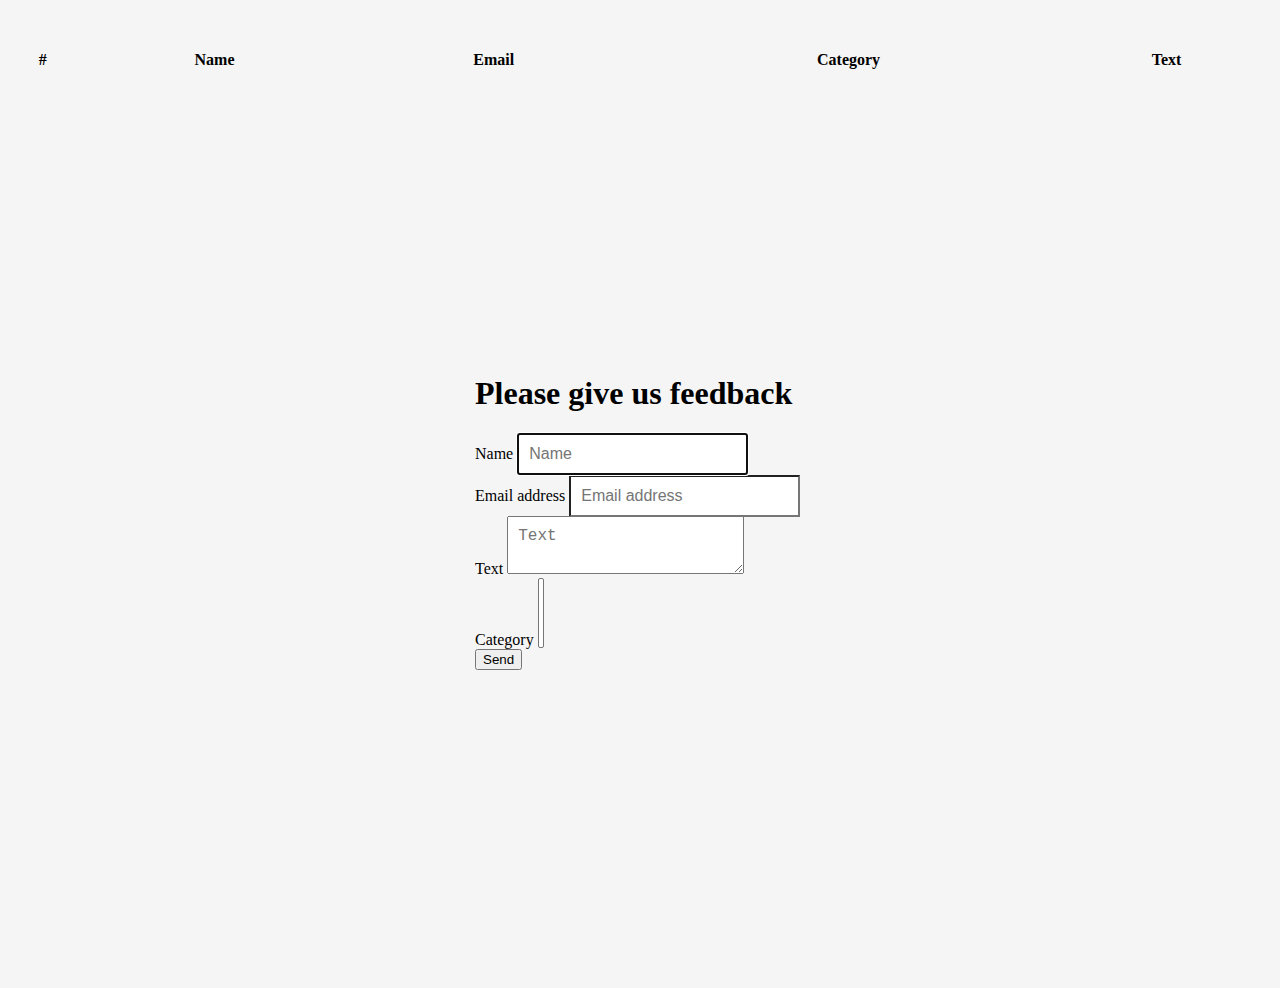
==== src/main/resources/templates/index.html @ dac812de "validation" ====
<!DOCTYPE html>
<html xmlns="http://www.w3.org/1999/xhtml" xmlns:th="http://www.thymeleaf.org">
<head>
    <meta http-equiv="Content-Type" content="text/html; charset=UTF-8"/>

    <title>Feedback form</title>

    <link href="https://cdn.jsdelivr.net/npm/bootstrap@5.0.0-beta2/dist/css/bootstrap.min.css" rel="stylesheet"
          integrity="sha384-BmbxuPwQa2lc/FVzBcNJ7UAyJxM6wuqIj61tLrc4wSX0szH/Ev+nYRRuWlolflfl" crossorigin="anonymous">
    <script src="https://cdn.jsdelivr.net/npm/bootstrap@5.0.0-beta2/dist/js/bootstrap.bundle.min.js"
            integrity="sha384-b5kHyXgcpbZJO/tY9Ul7kGkf1S0CWuKcCD38l8YkeH8z8QjE0GmW1gYU5S9FOnJ0"
            crossorigin="anonymous"></script>
    <link href="../static/css/style.css" th:href="@{/css/style.css}" rel="stylesheet"/>

</head>
<body class="text-center">

<div class="feedback-table-area">
    <table class="feedback-table" aria-label="Feedback table">
        <thead>
        <tr>
            <th scope="col">#</th>
            <th scope="col">Name</th>
            <th scope="col">Email</th>
            <th scope="col">Category</th>
            <th scope="col">Text</th>
        </tr>
        </thead>
        <tbody>
        <tr th:each="feedback, state : ${feedbacks}">
            <td th:text="${state.count}"></td>
            <td th:text="${feedback.name}"></td>
            <td th:text="${feedback.email}"></td>
            <td>
                <span th:each="category : ${feedback.categories}" th:text="${category.name  +', '}"></span>
            </td>
            <td th:text="${feedback.text}"></td>
        </tr>
        </tbody>
    </table>
</div>

<div class="form-feedback">
    <form action="#" th:action="@{/}" th:object="${newfeedback}" method="post">
        <div class="alert alert-danger" th:if="${#fields.hasErrors('*')}">
            <p th:each="err : ${#fields.errors('*')}" th:text="${err}"></p>
        </div>
        <h1 class="h3 mb-3 fw-normal">Please give us feedback</h1>
        <div class="mb-3">
            <label for="inputName" class="visually-hidden">Name</label>
            <input type="text" th:field="${newfeedback.name}" id="inputName" class="form-control" placeholder="Name"  autofocus>
            <span class="alert alert-warning" th:if="${#fields.hasErrors('name')}" th:errors="*{name}"></span>


        </div>
        <div class="mb-3">
            <label for="inputEmail" class="visually-hidden">Email address</label>
            <input type="email" th:field="*{email}" id="inputEmail" class="form-control" placeholder="Email address">
            <span class="alert alert-warning" th:if="${#fields.hasErrors('email')}" th:errors="*{email}"></span>
        </div>
        <div class="mb-3">
            <label for="inputFeedback" class="visually-hidden">Text</label>
            <textarea th:field="*{text}" id="inputFeedback" class="form-control" placeholder="Text"></textarea>
            <span class="alert alert-warning" th:if="${#fields.hasErrors('text')}" th:errors="*{text}"></span>
        </div>
        <div class="mb-3">
            <label for="inputCategory" class="visually-hidden">Category</label>
            <select id="inputCategory" th:field="*{categories}" class="form-select" multiple>
                <option th:each="category : ${categoriesAll}"
                        th:disabled="${!category.hasChildren()}"
                        th:text="${'-'*(category.level-1)+category.name}"
                        th:value="${category.id}">
                </option>
            </select>

        </div>
        <button class="w-100 btn btn-lg btn-primary" type="submit" value="create new feedback">Send</button>
    </form>
</div>
</body>
</html>
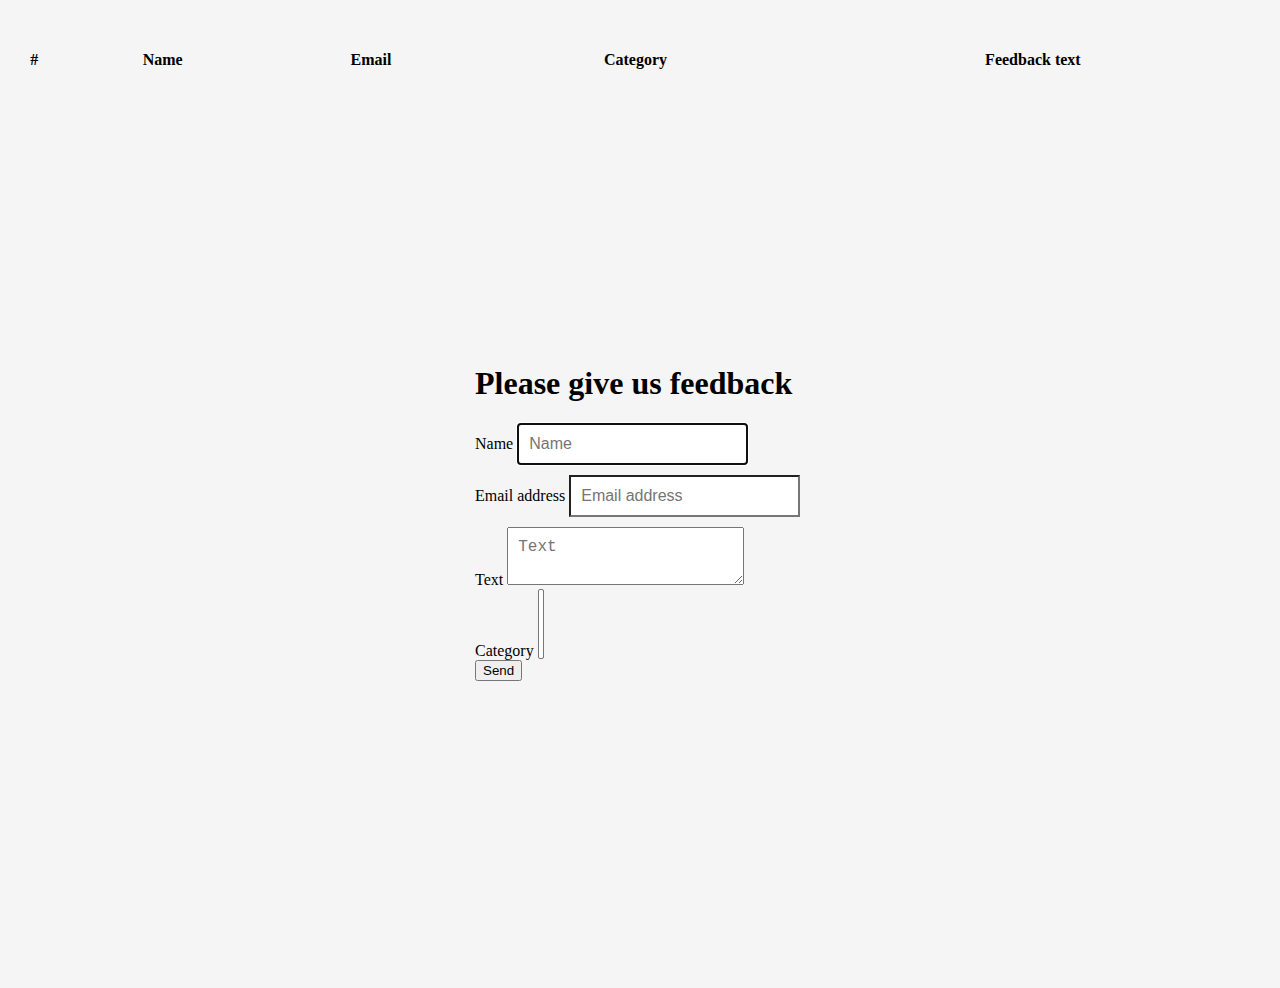
==== commit 41d8a889: "Validation finished" ====
--- a/src/main/resources/templates/index.html
+++ b/src/main/resources/templates/index.html
@@ -1,5 +1,5 @@
 <!DOCTYPE html>
-<html xmlns="http://www.w3.org/1999/xhtml" xmlns:th="http://www.thymeleaf.org">
+<html lang="en" xmlns="http://www.w3.org/1999/xhtml" xmlns:th="http://www.thymeleaf.org">
 <head>
     <meta http-equiv="Content-Type" content="text/html; charset=UTF-8"/>
 
@@ -14,7 +14,6 @@
 
 </head>
 <body class="text-center">
-
 <div class="feedback-table-area">
     <table class="feedback-table" aria-label="Feedback table">
         <thead>
@@ -23,60 +22,54 @@
             <th scope="col">Name</th>
             <th scope="col">Email</th>
             <th scope="col">Category</th>
-            <th scope="col">Text</th>
+            <th scope="col">Feedback text</th>
         </tr>
         </thead>
         <tbody>
         <tr th:each="feedback, state : ${feedbacks}">
             <td th:text="${state.count}"></td>
-            <td th:text="${feedback.name}"></td>
-            <td th:text="${feedback.email}"></td>
-            <td>
-                <span th:each="category : ${feedback.categories}" th:text="${category.name  +', '}"></span>
-            </td>
-            <td th:text="${feedback.text}"></td>
+            <td th:text="${feedback.userName}"></td>
+            <td th:text="${feedback.email.toLowerCase()}"></td>
+            <td><span th:each="category : ${feedback.categories}" th:text="${category.description +', '}"></span></td>
+            <td th:text="${feedback.feedbackText}"></td>
         </tr>
         </tbody>
     </table>
 </div>
+<div class="form-feedback">
 
-<div class="form-feedback">
-    <form action="#" th:action="@{/}" th:object="${newfeedback}" method="post">
-        <div class="alert alert-danger" th:if="${#fields.hasErrors('*')}">
-            <p th:each="err : ${#fields.errors('*')}" th:text="${err}"></p>
-        </div>
+    <form action="#" th:action="@{/}" th:object="${newFeedback}" method="post">
         <h1 class="h3 mb-3 fw-normal">Please give us feedback</h1>
         <div class="mb-3">
             <label for="inputName" class="visually-hidden">Name</label>
-            <input type="text" th:field="${newfeedback.name}" id="inputName" class="form-control" placeholder="Name"  autofocus>
-            <span class="alert alert-warning" th:if="${#fields.hasErrors('name')}" th:errors="*{name}"></span>
-
-
+            <input type="text" th:field="*{userName}" id="inputName" class="form-control" placeholder="Name"
+                   autofocus>
+            <span th:if="${#fields.hasErrors('userName')}" class="help-block" th:errors="*{userName}"></span>
         </div>
         <div class="mb-3">
             <label for="inputEmail" class="visually-hidden">Email address</label>
             <input type="email" th:field="*{email}" id="inputEmail" class="form-control" placeholder="Email address">
-            <span class="alert alert-warning" th:if="${#fields.hasErrors('email')}" th:errors="*{email}"></span>
+            <span th:if="${#fields.hasErrors('email')}" th:errors="*{email}"></span>
         </div>
         <div class="mb-3">
             <label for="inputFeedback" class="visually-hidden">Text</label>
-            <textarea th:field="*{text}" id="inputFeedback" class="form-control" placeholder="Text"></textarea>
-            <span class="alert alert-warning" th:if="${#fields.hasErrors('text')}" th:errors="*{text}"></span>
+            <textarea th:field="*{feedbackText}" id="inputFeedback" class="form-control" placeholder="Text"></textarea>
+            <span th:if="${#fields.hasErrors('feedbackText')}" th:errors="*{feedbackText}"></span>
         </div>
         <div class="mb-3">
             <label for="inputCategory" class="visually-hidden">Category</label>
             <select id="inputCategory" th:field="*{categories}" class="form-select" multiple>
                 <option th:each="category : ${categoriesAll}"
                         th:disabled="${!category.hasChildren()}"
-                        th:text="${'-'*(category.level-1)+category.name}"
+                        th:text="${'-'*(category.level-1)+category.description}"
                         th:value="${category.id}">
                 </option>
             </select>
-
         </div>
         <button class="w-100 btn btn-lg btn-primary" type="submit" value="create new feedback">Send</button>
     </form>
 </div>
+
 </body>
 </html>
 
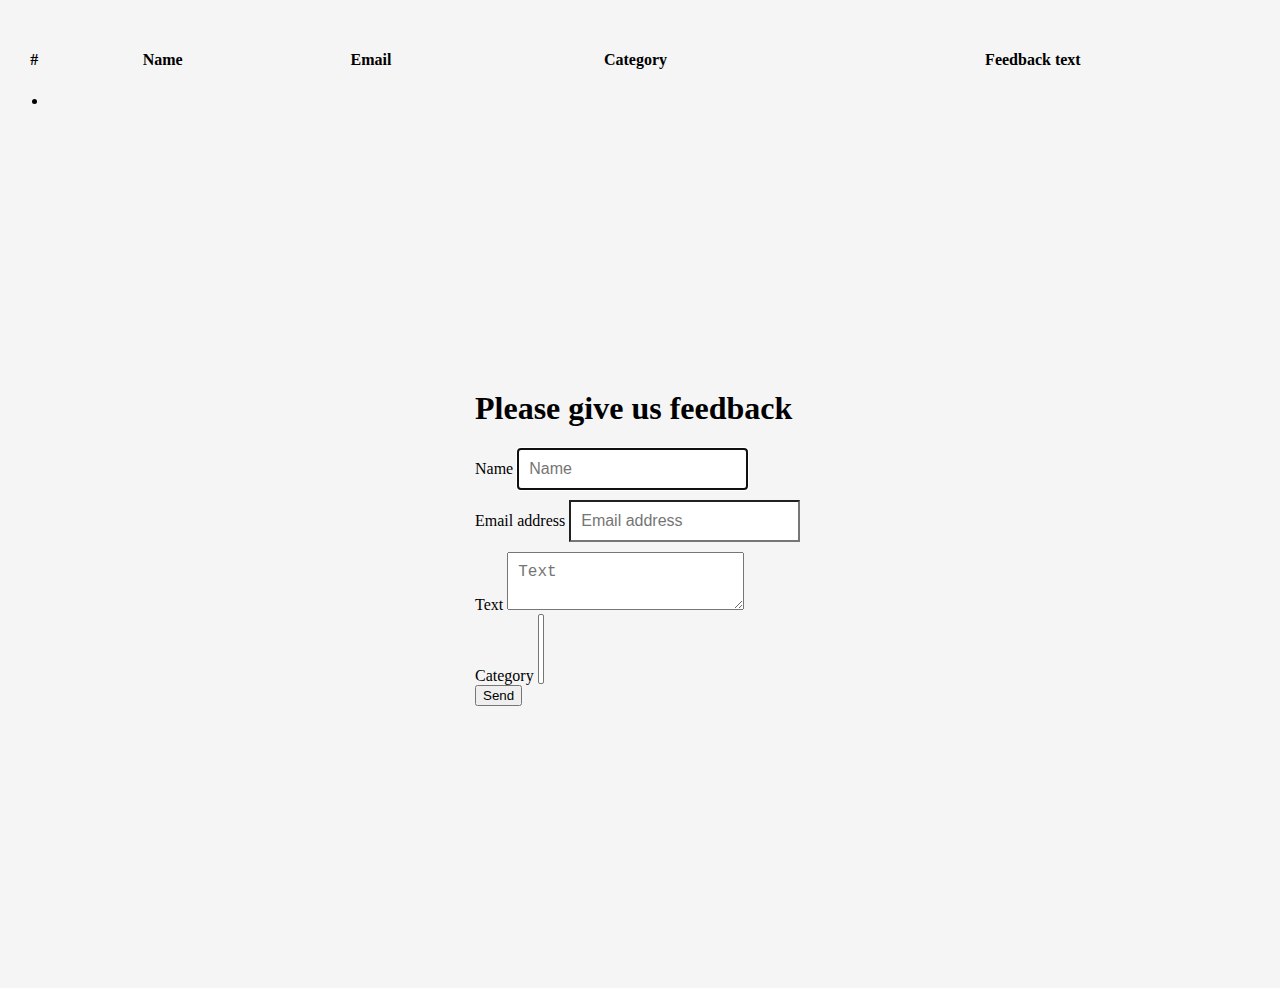
==== commit 9a7506b1: "pagination" ====
--- a/src/main/resources/templates/index.html
+++ b/src/main/resources/templates/index.html
@@ -35,6 +35,14 @@
         </tr>
         </tbody>
     </table>
+    <ul class="pagination" th:if="${feedbacksPages > 0}">
+        <li th:each="pageNumber : ${numbers}"
+            th:class="${pageNumber == feedbacksPages} ? active">
+            <a th:href="@{'/pagination&page=' + ${pageNumber}}"
+               th:text="${pageNumber+1}"></a>
+        </li>
+    </ul>
+
 </div>
 <div class="form-feedback">
 
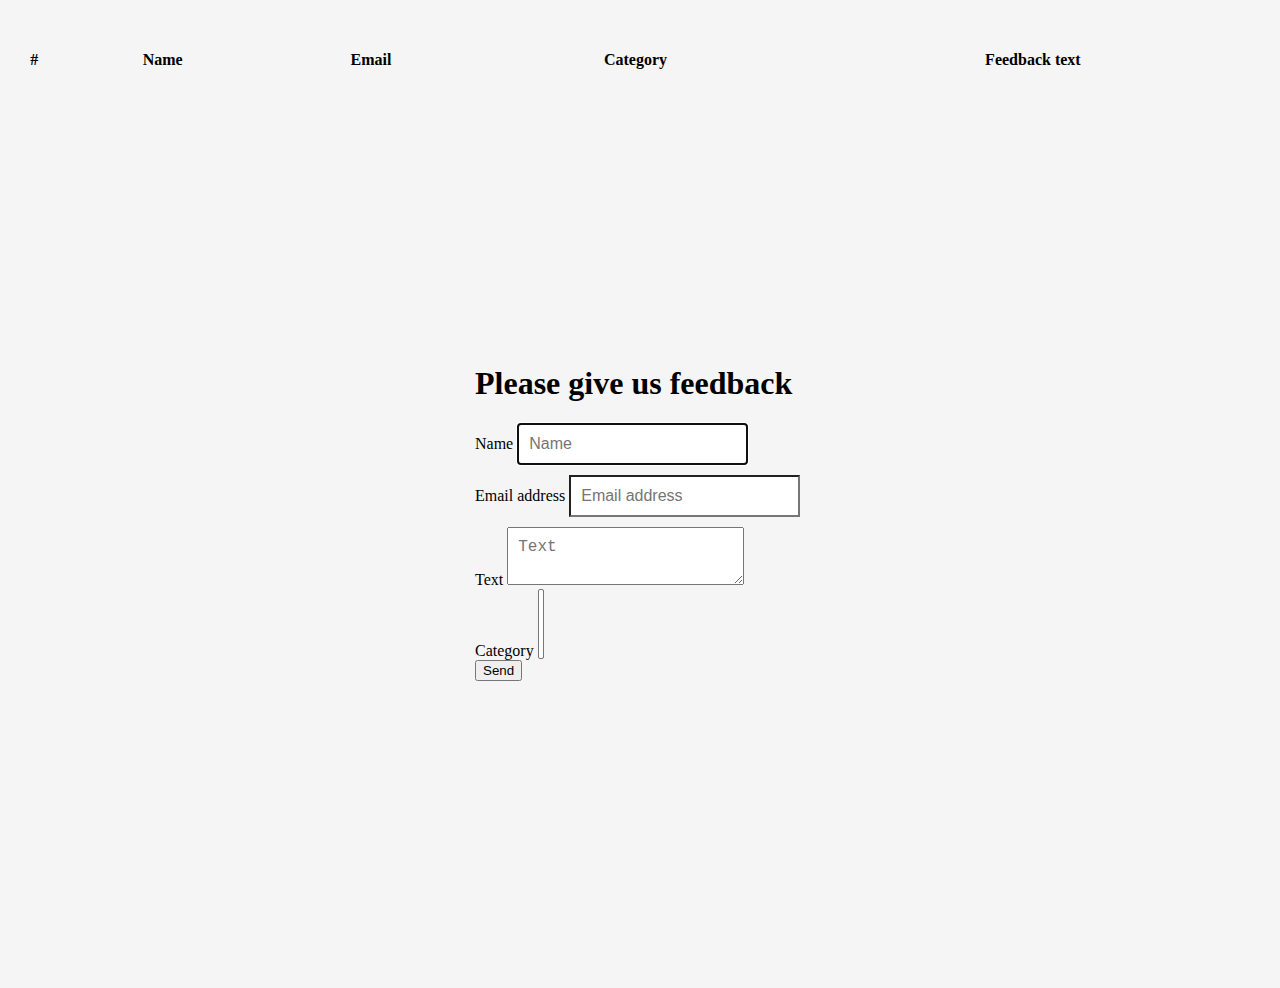
==== commit e0ba6bb9: "pagination__2" ====
--- a/src/main/resources/templates/index.html
+++ b/src/main/resources/templates/index.html
@@ -26,22 +26,22 @@
         </tr>
         </thead>
         <tbody>
-        <tr th:each="feedback, state : ${feedbacks}">
+        <tr th:each="feedback, state : ${feedbacksPages}">
             <td th:text="${state.count}"></td>
-            <td th:text="${feedback.userName}"></td>
-            <td th:text="${feedback.email.toLowerCase()}"></td>
-            <td><span th:each="category : ${feedback.categories}" th:text="${category.description +', '}"></span></td>
-            <td th:text="${feedback.feedbackText}"></td>
+            <td th:text="*{userName}"></td>
+            <td th:text="*{email}"></td>
+            <td><span th:each="category : *{categories}" th:text="${category.description +', '}"></span></td>
+            <td th:text="*{feedbackText}"></td>
         </tr>
         </tbody>
     </table>
-    <ul class="pagination" th:if="${feedbacksPages > 0}">
-        <li th:each="pageNumber : ${numbers}"
-            th:class="${pageNumber == feedbacksPages} ? active">
-            <a th:href="@{'/pagination&page=' + ${pageNumber}}"
-               th:text="${pageNumber+1}"></a>
-        </li>
-    </ul>
+<!--    <ul class="pagination" th:if="${feedbacksPages. > 0}">-->
+<!--        <li th:each="pageNumber : ${numbers}"-->
+<!--            th:class="${pageNumber == feedbacksPages} ? active">-->
+<!--            <a th:href="@{'/?page=' + ${pageNumber}}"-->
+<!--               th:text="${pageNumber+1}"></a>-->
+<!--        </li>-->
+<!--    </ul>-->
 
 </div>
 <div class="form-feedback">
